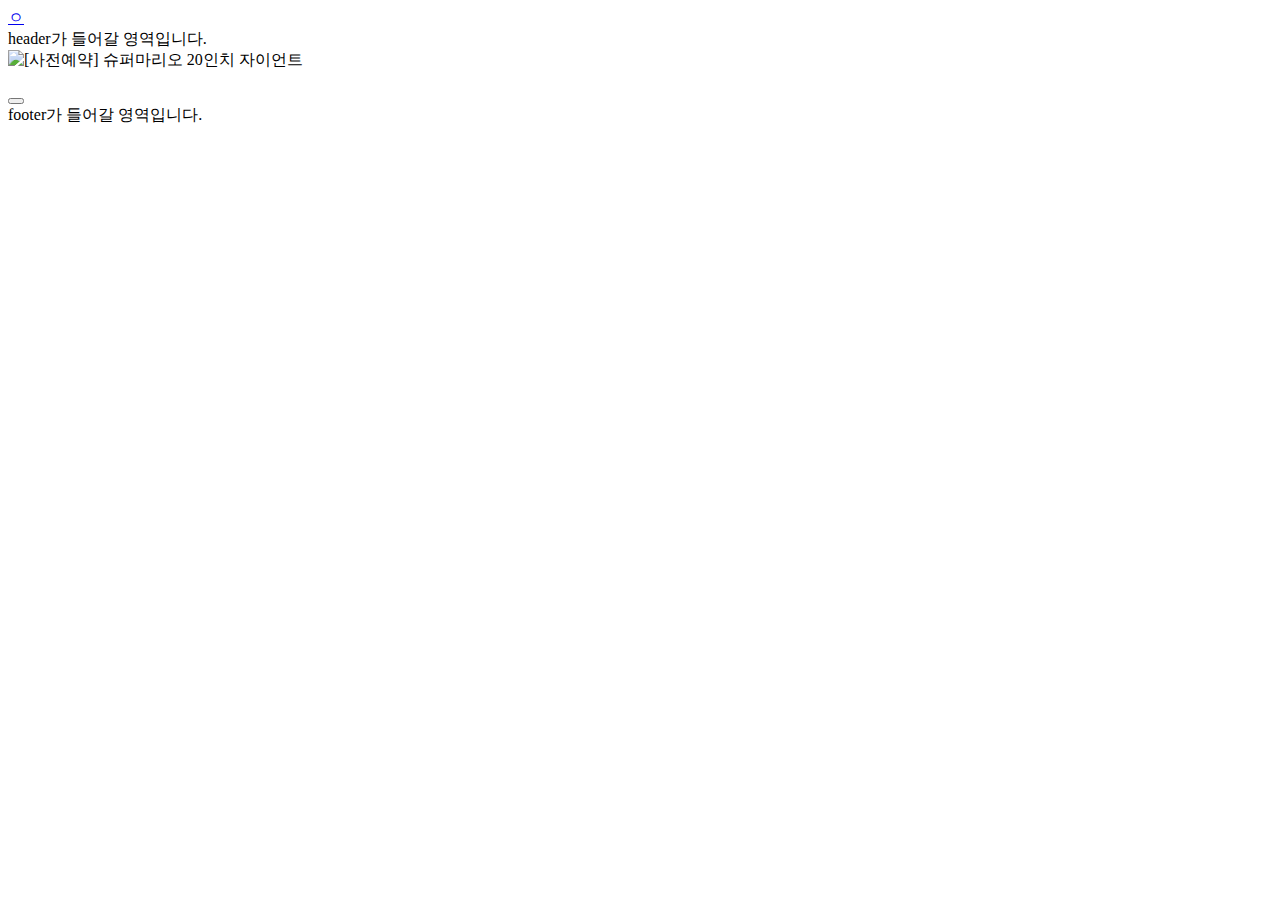
==== ToyHtmlCss/src/main/resources/templates/index.html @ 5ffc0530 "1207" ====
<!DOCTYPE html>
<html>
	<head>
			<meta charset="UTF-8">
			<title>토이저러스</title>
			<link rel ="stylesheet" href = "/css/Wonmo.css">
	</head>
	<body>
		<a href="/index2">ㅇ</a>
		<header>
			header가 들어갈 영역입니다.
		</header>
			<main class="contentArea">
				<div class="productWrap">
					<div class="productTopContents" id="info">
						<div class="prodectVisualWrap">
							<div class="swiper-wrapper">
								<div class="sideImgWrap">
									<img data-v-02fae411="" src="https://contents.lotteon.com/itemimage/_v084848/LM/88/09/35/19/20/36/2_/00/1/LM8809351920362_001_1.jpg/dims/resizef/67x67" alt="[사전예약] 슈퍼마리오 20인치 자이언트" class="sideImg">
								</div>
							</div>
							<div class="mainImgWrap">
								<!-- <img data-v-02fae411="" src="https://contents.lotteon.com/itemimage/_v084848/LM/88/09/35/19/20/36/2_/00/1/LM8809351920362_001_1.jpg/dims/resizef/554X554" alt="[사전예약] 슈퍼마리오 20인치 자이언트" style="width: 100%; height: 100%;" class="mainImg"> -->
							</div>
							
						</div>
						<div class="productDetailTop">
							<div class="productTitle">
								<!-- <h1>[사전예약] 슈퍼마리오 20인치 자이언트</h1> -->
								<div class="util-float">
								
								</div>
							</div>
							<div class="priceWrap">
								<div class="discountPriceInfo">
								
								</div>
								<div class="priceInfo">
								
								</div>
								<div class="applyBenefit">
									<p></p>
									<button></button>
								</div>
								<div class="lotteOnersBanner">
								
								</div>
							</div>
							<div class="optionContent">
								<div class="optionWrap-withLabel">
									<div class="selectResult">
								
									</div>
								</div>
								<div class="priceOptionBox">
									<div class="limit-info">
									
									</div>
									<div class="price">
										
									</div>
								</div>
							</div>
							<div class="mainButton">
							
							</div>
							<div class="purchaseInfoBox">
								<div class="purchaseInfoBoxContent">
								
								</div>
							</div>
							<div class="purchaseInfoBox-cardBenefit">
								<div class=cardBenefitContent>
								
								</div>
							</div>
							<div class="purchaseInfoBox-savingBenefit">
								<div class=savingBenefitContent>
								
								</div>
								<div class="seller-buttonWrap">
									<div class="seller-info">
									
									</div>
								</div>
							</div>
						</div>
					</div>
					<div id="detail">
					
					</div>
				</div>
			</main>
		<footer>
			footer가 들어갈 영역입니다.
	</footer>	
		
	</body>
</html>
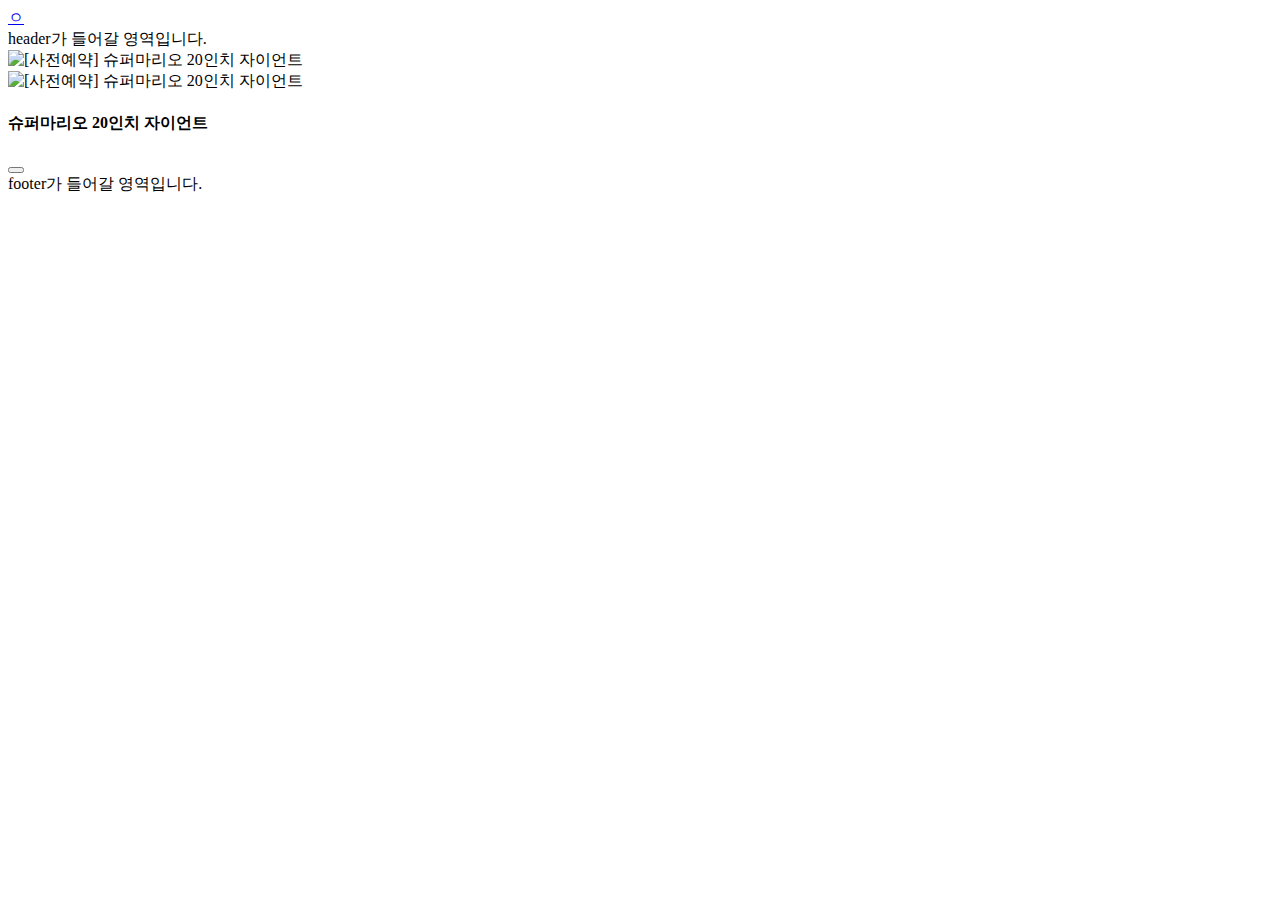
==== commit ecf30aa4: "1209" ====
--- a/ToyHtmlCss/src/main/resources/templates/index.html
+++ b/ToyHtmlCss/src/main/resources/templates/index.html
@@ -20,21 +20,30 @@
 								</div>
 							</div>
 							<div class="mainImgWrap">
-								<!-- <img data-v-02fae411="" src="https://contents.lotteon.com/itemimage/_v084848/LM/88/09/35/19/20/36/2_/00/1/LM8809351920362_001_1.jpg/dims/resizef/554X554" alt="[사전예약] 슈퍼마리오 20인치 자이언트" style="width: 100%; height: 100%;" class="mainImg"> -->
+								<img data-v-02fae411="" src="https://contents.lotteon.com/itemimage/_v084848/LM/88/09/35/19/20/36/2_/00/1/LM8809351920362_001_1.jpg/dims/resizef/554X554" alt="[사전예약] 슈퍼마리오 20인치 자이언트" style="width: 100%; height: 100%;" class="mainImg">
 							</div>
 							
 						</div>
 						<div class="productDetailTop">
 							<div class="productTitle">
-								<!-- <h1>[사전예약] 슈퍼마리오 20인치 자이언트</h1> -->
-								<div class="util-float">
-								
+								<div class="productNameLine">
+									<h4 class="productName">슈퍼마리오 20인치 자이언트</h4>
+									<div class="util-float">
+									</div>
+									<div class="productReview">
+										<div class="grade">
+											<!-- <span class="starBox">
+												<img class="star_img" src="https://static.lotteon.com/p/product/assets/img/icon_star_full.svg" alt="">
+												<img class="star_img" src="https://static.lotteon.com/p/product/assets/img/icon_star_full.svg" alt="">
+												<img class="star_img" src="https://static.lotteon.com/p/product/assets/img/icon_star_full.svg" alt="">
+												<img class="star_img" src="https://static.lotteon.com/p/product/assets/img/icon_star_full.svg" alt="">
+												<img class="star_img" src="https://static.lotteon.com/p/product/assets/img/icon_star_full.svg" alt="">
+											</span> -->
+										</div>
+									</div>
 								</div>
 							</div>
 							<div class="priceWrap">
-								<div class="discountPriceInfo">
-								
-								</div>
 								<div class="priceInfo">
 								
 								</div>
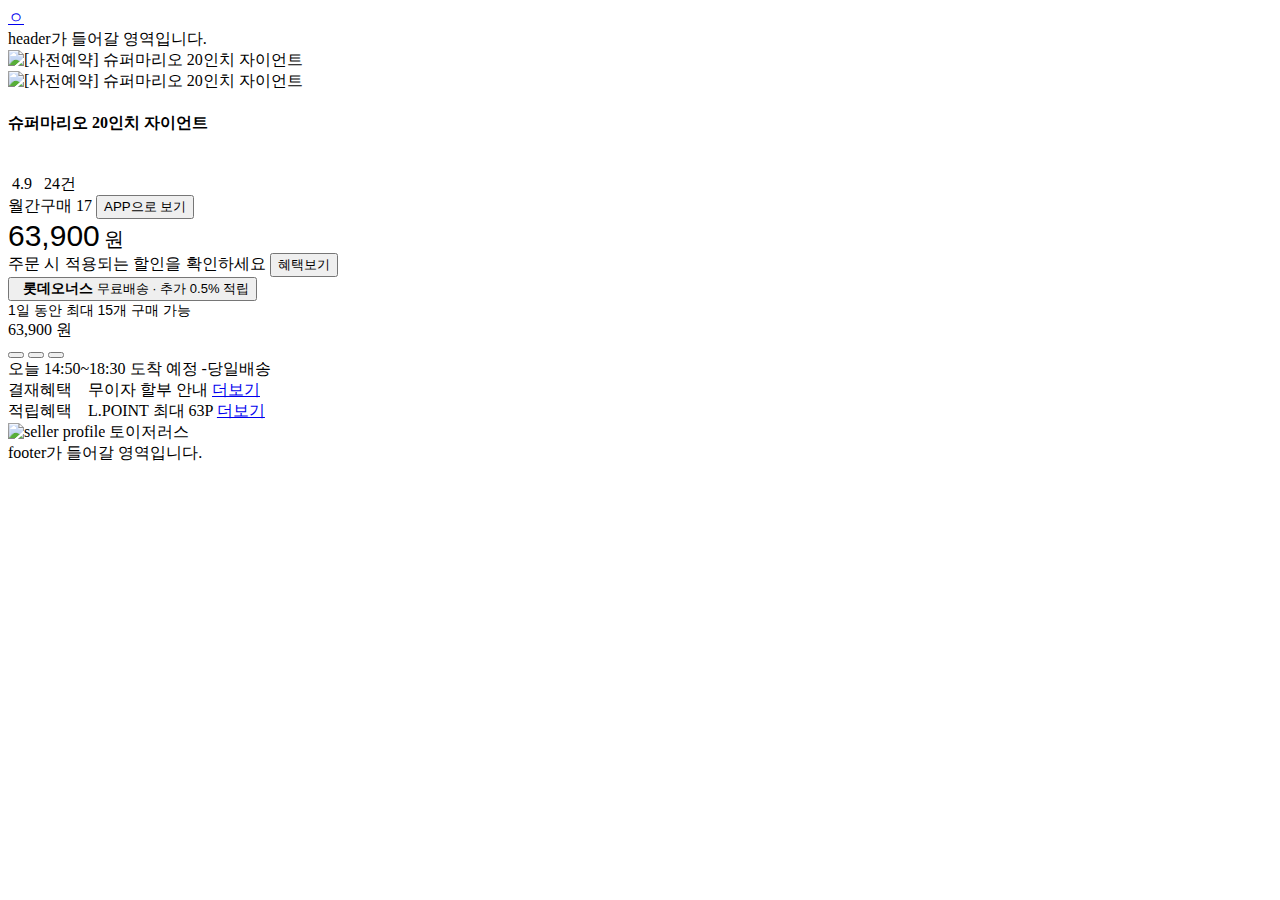
==== commit 0c2a0345: "1209" ====
--- a/ToyHtmlCss/src/main/resources/templates/index.html
+++ b/ToyHtmlCss/src/main/resources/templates/index.html
@@ -32,65 +32,87 @@
 									</div>
 									<div class="productReview">
 										<div class="grade">
-											<!-- <span class="starBox">
+											<div class="starBox">
 												<img class="star_img" src="https://static.lotteon.com/p/product/assets/img/icon_star_full.svg" alt="">
 												<img class="star_img" src="https://static.lotteon.com/p/product/assets/img/icon_star_full.svg" alt="">
 												<img class="star_img" src="https://static.lotteon.com/p/product/assets/img/icon_star_full.svg" alt="">
 												<img class="star_img" src="https://static.lotteon.com/p/product/assets/img/icon_star_full.svg" alt="">
 												<img class="star_img" src="https://static.lotteon.com/p/product/assets/img/icon_star_full.svg" alt="">
-											</span> -->
+											</div>
+												<span>&nbsp4.9</span>
+												<span>&nbsp&nbsp24건</span>
 										</div>
+										<span class="monthlyPurchase">월간구매 17</span>
+										<button class="appButton">
+											<span>APP으로 보기</span>
+										</button>
 									</div>
 								</div>
 							</div>
 							<div class="priceWrap">
 								<div class="priceInfo">
-								
+									<span style="font-size:30px;font-family: 'Noto Sans KR', sans-serif;">63,900</span>
+									<span style="font-size:20px;font-family: 'Noto Sans KR', sans-serif;">원</span>
 								</div>
 								<div class="applyBenefit">
-									<p></p>
-									<button></button>
+									<span style="font-size:16px;font-family: 'Noto Sans KR', sans-serif;margin-top: 8px;">주문 시 적용되는 할인을 확인하세요</span>
+									<button class="btnApplyBenefit">
+										<span>혜택보기</span>
+									</button>
 								</div>
-								<div class="lotteOnersBanner">
-								
-								</div>
+								<button type="button" onclick="location.href='#'" class="lotteOnersBanner">
+									<span style="padding-left: 7px;font-weight:bold;font-size: 14px;">롯데오너스</span>
+									<span style="font-weight:400;font-size: 13px;">무료배송 · 추가 0.5% 적립</span>
+								</button>
 							</div>
 							<div class="optionContent">
-								<div class="optionWrap-withLabel">
-									<div class="selectResult">
-								
+								<div class="priceOptionWrap">
+									<div class="priceOptionBox">
+										<span style="font-family: 'Noto Sans KR', sans-serif; font-size: 14px;">
+   										1일 동안 최대 15개 구매 가능</span>
+    										<div class="price">
+    											<span class="price-num">63,900</span>
+												<span class="price-won">원</span>
+    										</div>
 									</div>
 								</div>
-								<div class="priceOptionBox">
-									<div class="limit-info">
-									
-									</div>
-									<div class="price">
-										
-									</div>
-								</div>
+								
 							</div>
-							<div class="mainButton">
-							
+							<div class="buttonGroup">
+								<button class="giftButton">
+									<span></span>
+								</button>
+								<button class="cartButton">
+									<span></span>
+								</button>
+								<button class="buyButton">
+									<span></span>
+								</button>
 							</div>
 							<div class="purchaseInfoBox">
 								<div class="purchaseInfoBoxContent">
-								
+									<span>오늘 14:50~18:30 도착 예정</span>
+									<span>-당일배송</span>
+									
 								</div>
 							</div>
+							
 							<div class="purchaseInfoBox-cardBenefit">
-								<div class=cardBenefitContent>
-								
+								<div class="cardBenefitContent">
+									<span class="cardBenefitText">결재혜택&nbsp&nbsp&nbsp&nbsp무이자 할부 안내</span>
+									<a href="#" class="moreImfomationBtn">더보기</a>
 								</div>
 							</div>
 							<div class="purchaseInfoBox-savingBenefit">
 								<div class=savingBenefitContent>
-								
+									<span class="cardBenefitText">적립혜택&nbsp&nbsp&nbsp&nbspL.POINT 최대 63P</span>
+									<a href="#" class="moreImfomationBtn">더보기</a>
 								</div>
-								<div class="seller-buttonWrap">
-									<div class="seller-info">
-									
-									</div>
+							</div>
+							<div class="seller-buttonWrap">
+								<div class="seller-info">
+									<img data-v-289445aa="" src="https://contents.lotteon.com/product/sellerimg/bi-toysrus.png" alt="seller profile" class="seller-infoImg">
+									<span class="seller-infoText">토이저러스</span>
 								</div>
 							</div>
 						</div>
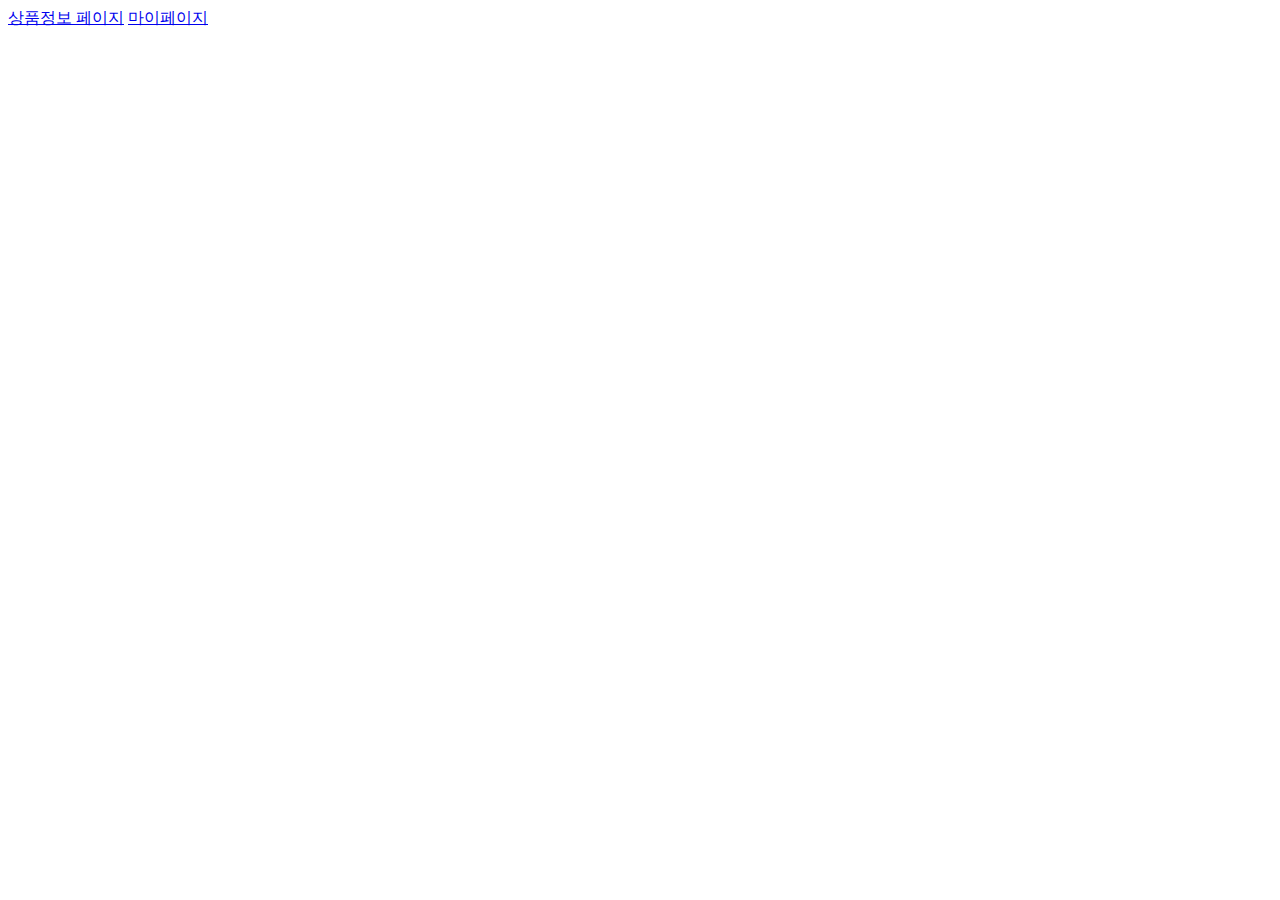
==== commit 5cfcee84: "1215" ====
--- a/ToyHtmlCss/src/main/resources/templates/index.html
+++ b/ToyHtmlCss/src/main/resources/templates/index.html
@@ -1,130 +1,11 @@
 <!DOCTYPE html>
 <html>
-	<head>
-			<meta charset="UTF-8">
-			<title>토이저러스</title>
-			<link rel ="stylesheet" href = "/css/Wonmo.css">
-	</head>
-	<body>
-		<a href="/index2">ㅇ</a>
-		<header>
-			header가 들어갈 영역입니다.
-		</header>
-			<main class="contentArea">
-				<div class="productWrap">
-					<div class="productTopContents" id="info">
-						<div class="prodectVisualWrap">
-							<div class="swiper-wrapper">
-								<div class="sideImgWrap">
-									<img data-v-02fae411="" src="https://contents.lotteon.com/itemimage/_v084848/LM/88/09/35/19/20/36/2_/00/1/LM8809351920362_001_1.jpg/dims/resizef/67x67" alt="[사전예약] 슈퍼마리오 20인치 자이언트" class="sideImg">
-								</div>
-							</div>
-							<div class="mainImgWrap">
-								<img data-v-02fae411="" src="https://contents.lotteon.com/itemimage/_v084848/LM/88/09/35/19/20/36/2_/00/1/LM8809351920362_001_1.jpg/dims/resizef/554X554" alt="[사전예약] 슈퍼마리오 20인치 자이언트" style="width: 100%; height: 100%;" class="mainImg">
-							</div>
-							
-						</div>
-						<div class="productDetailTop">
-							<div class="productTitle">
-								<div class="productNameLine">
-									<h4 class="productName">슈퍼마리오 20인치 자이언트</h4>
-									<div class="util-float">
-									</div>
-									<div class="productReview">
-										<div class="grade">
-											<div class="starBox">
-												<img class="star_img" src="https://static.lotteon.com/p/product/assets/img/icon_star_full.svg" alt="">
-												<img class="star_img" src="https://static.lotteon.com/p/product/assets/img/icon_star_full.svg" alt="">
-												<img class="star_img" src="https://static.lotteon.com/p/product/assets/img/icon_star_full.svg" alt="">
-												<img class="star_img" src="https://static.lotteon.com/p/product/assets/img/icon_star_full.svg" alt="">
-												<img class="star_img" src="https://static.lotteon.com/p/product/assets/img/icon_star_full.svg" alt="">
-											</div>
-												<span>&nbsp4.9</span>
-												<span>&nbsp&nbsp24건</span>
-										</div>
-										<span class="monthlyPurchase">월간구매 17</span>
-										<button class="appButton">
-											<span>APP으로 보기</span>
-										</button>
-									</div>
-								</div>
-							</div>
-							<div class="priceWrap">
-								<div class="priceInfo">
-									<span style="font-size:30px;font-family: 'Noto Sans KR', sans-serif;">63,900</span>
-									<span style="font-size:20px;font-family: 'Noto Sans KR', sans-serif;">원</span>
-								</div>
-								<div class="applyBenefit">
-									<span style="font-size:16px;font-family: 'Noto Sans KR', sans-serif;margin-top: 8px;">주문 시 적용되는 할인을 확인하세요</span>
-									<button class="btnApplyBenefit">
-										<span>혜택보기</span>
-									</button>
-								</div>
-								<button type="button" onclick="location.href='#'" class="lotteOnersBanner">
-									<span style="padding-left: 7px;font-weight:bold;font-size: 14px;">롯데오너스</span>
-									<span style="font-weight:400;font-size: 13px;">무료배송 · 추가 0.5% 적립</span>
-								</button>
-							</div>
-							<div class="optionContent">
-								<div class="priceOptionWrap">
-									<div class="priceOptionBox">
-										<span style="font-family: 'Noto Sans KR', sans-serif; font-size: 14px;">
-   										1일 동안 최대 15개 구매 가능</span>
-    										<div class="price">
-    											<span class="price-num">63,900</span>
-												<span class="price-won">원</span>
-    										</div>
-									</div>
-								</div>
-								
-							</div>
-							<div class="buttonGroup">
-								<button class="giftButton">
-									<span></span>
-								</button>
-								<button class="cartButton">
-									<span></span>
-								</button>
-								<button class="buyButton">
-									<span></span>
-								</button>
-							</div>
-							<div class="purchaseInfoBox">
-								<div class="purchaseInfoBoxContent">
-									<span>오늘 14:50~18:30 도착 예정</span>
-									<span>-당일배송</span>
-									
-								</div>
-							</div>
-							
-							<div class="purchaseInfoBox-cardBenefit">
-								<div class="cardBenefitContent">
-									<span class="cardBenefitText">결재혜택&nbsp&nbsp&nbsp&nbsp무이자 할부 안내</span>
-									<a href="#" class="moreImfomationBtn">더보기</a>
-								</div>
-							</div>
-							<div class="purchaseInfoBox-savingBenefit">
-								<div class=savingBenefitContent>
-									<span class="cardBenefitText">적립혜택&nbsp&nbsp&nbsp&nbspL.POINT 최대 63P</span>
-									<a href="#" class="moreImfomationBtn">더보기</a>
-								</div>
-							</div>
-							<div class="seller-buttonWrap">
-								<div class="seller-info">
-									<img data-v-289445aa="" src="https://contents.lotteon.com/product/sellerimg/bi-toysrus.png" alt="seller profile" class="seller-infoImg">
-									<span class="seller-infoText">토이저러스</span>
-								</div>
-							</div>
-						</div>
-					</div>
-					<div id="detail">
-					
-					</div>
-				</div>
-			</main>
-		<footer>
-			footer가 들어갈 영역입니다.
-	</footer>	
-		
-	</body>
+<head>
+    <meta charset="UTF-8">
+    <title>Insert title here</title>
+</head>
+<body>
+    <a href="/goodsTest">상품정보 페이지</a>
+    <a href="/MypageTest">마이페이지</a> 
+</body>
 </html>